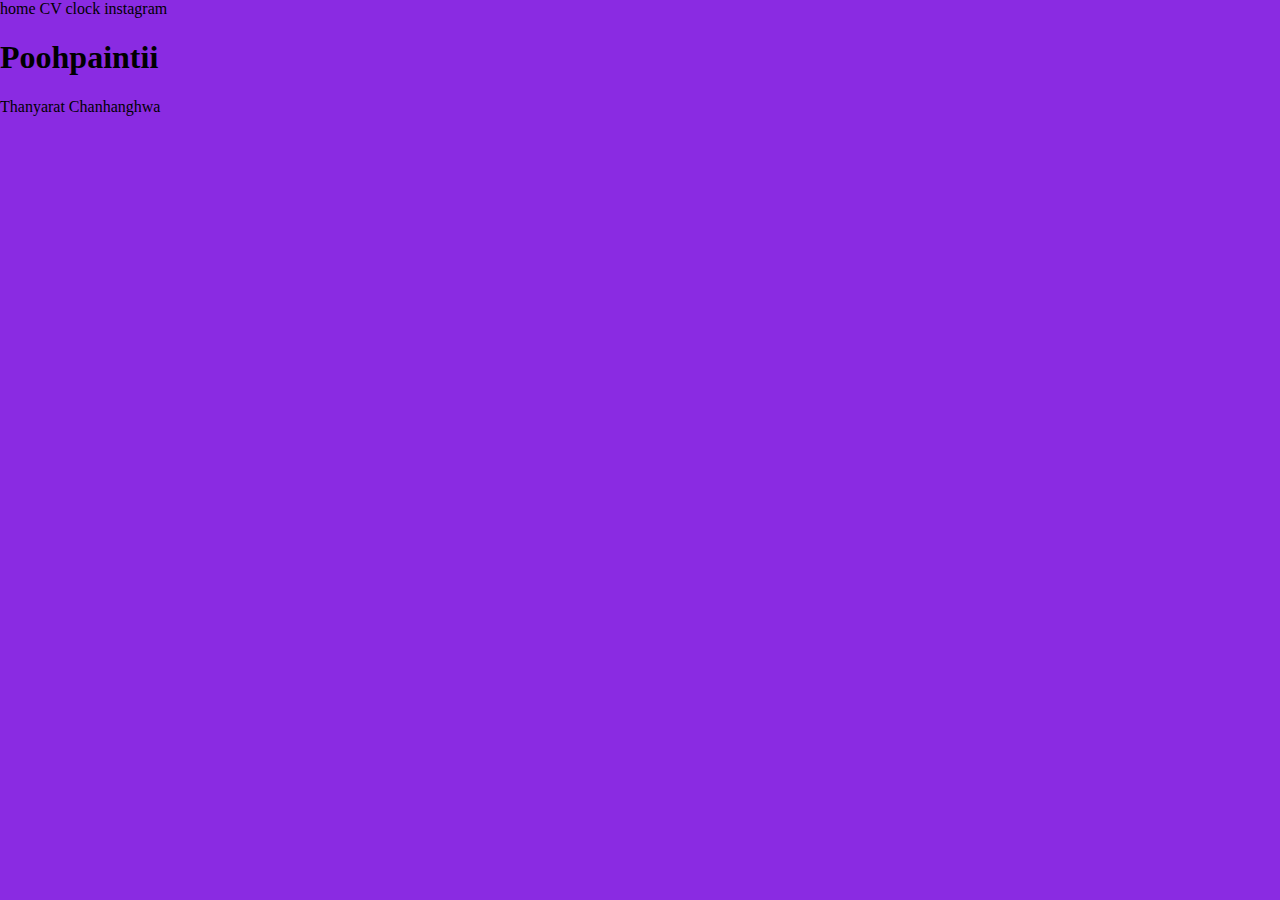
==== html/index.html @ 0079b377 "start css" ====
<!DOCTYPE html>
<html>
    <head>
        <title>Home : Poohpaintii</title>
        <meta charset="utf-8" />
        <link rel="stylesheet" href="/css/main.css" />
    </head>
    <body class="body">
        <nav>
            <a>home</a>
            <a>CV</a>
            <a>clock</a>
            <a>instagram</a>
        </nav>
        <article>
            <header>
                <h1>Poohpaintii</h1>
                <p>Thanyarat  Chanhanghwa</p>
            </header>
        </article>
    </body>
</html>
---- css/main.css ----
.body {
    display: block;
    background-color: blueviolet;
    margin: 0;
	padding: 0;
	border: 0;
	font-size: 100% ;
	font: inherit;	  
}
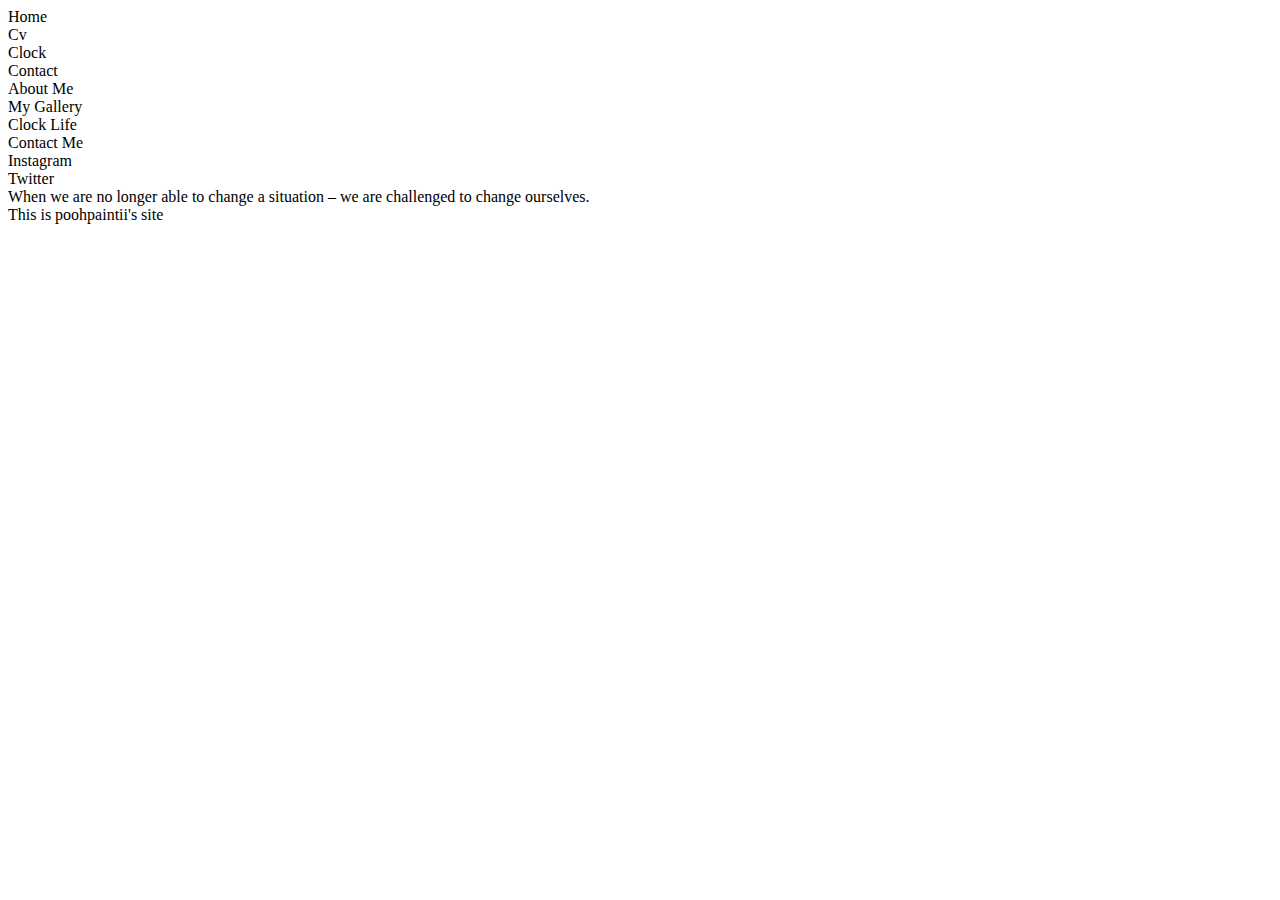
==== commit 8c6a62bb: "start main.css" ====
--- a/html/index.html
+++ b/html/index.html
@@ -1,22 +1,30 @@
 <!DOCTYPE html>
 <html>
-    <head>
+    <head>        
+        <meta charset="utf-8" />
         <title>Home : Poohpaintii</title>
-        <meta charset="utf-8" />
-        <link rel="stylesheet" href="/css/main.css" />
+        <link rel="stylesheet" href="css/main.css" />
     </head>
     <body class="body">
-        <nav>
-            <a>home</a>
-            <a>CV</a>
-            <a>clock</a>
-            <a>instagram</a>
-        </nav>
-        <article>
-            <header>
-                <h1>Poohpaintii</h1>
-                <p>Thanyarat  Chanhanghwa</p>
-            </header>
-        </article>
+        <header>
+            <nav>
+                <div>Home</div>
+                <div>Cv</div>
+                <div>Clock</div>
+                <div>Contact</div>
+            </nav>
+        </header>
+        <main>
+            <article>
+                <section>About Me</section>
+                <section>My Gallery</section>
+                <section>Clock Life</section>
+                <section>Contact Me</section>
+                <section href="https://www.instagram.com/poohpaintii">Instagram</section>
+                <section href="https://twitter.com/poohpaintii">Twitter</section>
+            </article>
+            <aside>When we are no longer able to change a situation – we are challenged to change ourselves.</aside>
+        </main>
+        <footer>This is poohpaintii's site</footer>
     </body>
 </html>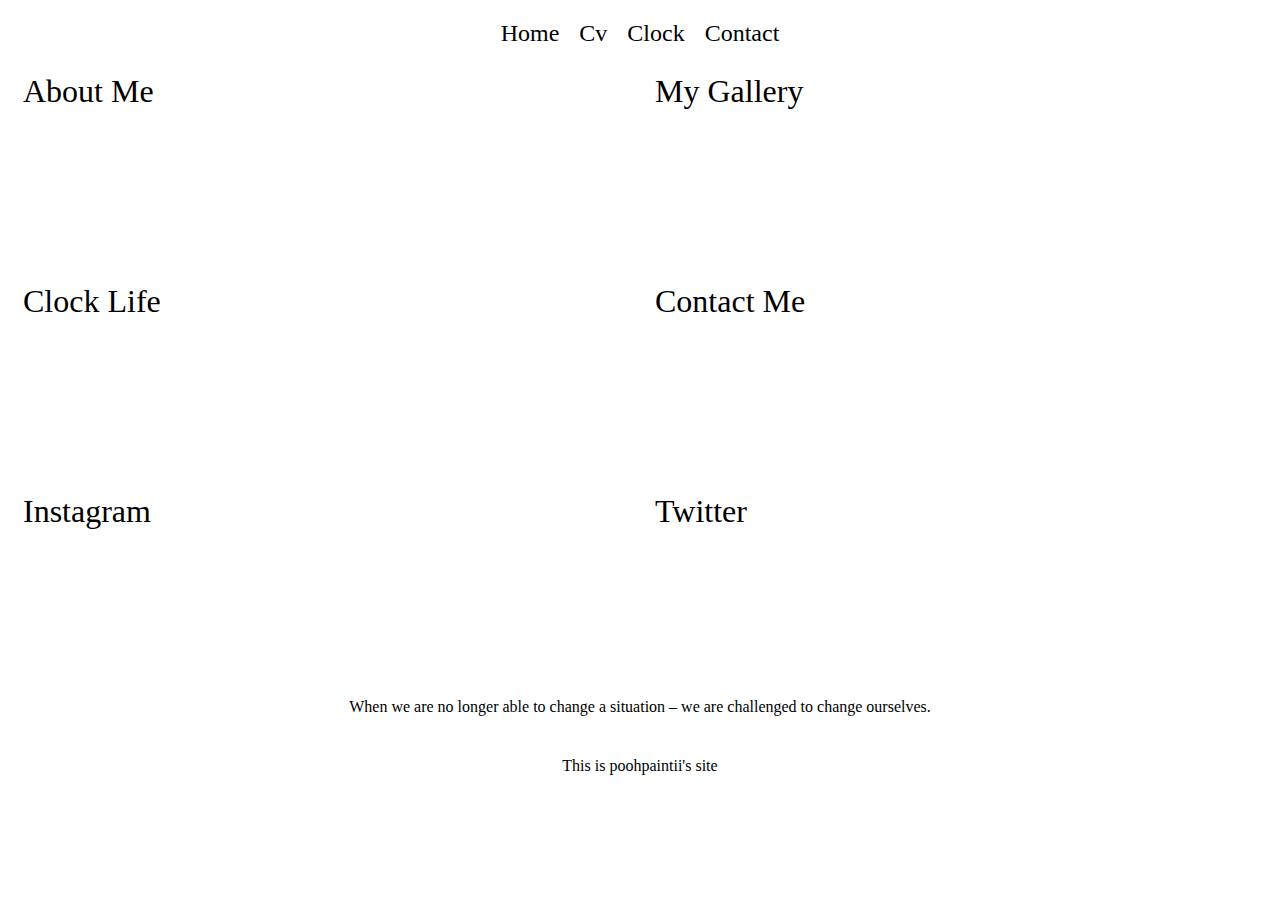
==== commit cdee08ba: "grid" ====
--- a/html/index.html
+++ b/html/index.html
@@ -3,7 +3,7 @@
     <head>        
         <meta charset="utf-8" />
         <title>Home : Poohpaintii</title>
-        <link rel="stylesheet" href="css/main.css" />
+        <link rel="stylesheet" href="main.css" />
     </head>
     <body class="body">
         <header>
--- a/html/main.css
+++ b/html/main.css
@@ -0,0 +1,38 @@
+nav{
+    display: flex;    
+    margin: 5px;
+    padding: 10px 5px;
+    justify-content: center;
+}
+div{
+    font-size: 1.5em;
+    line-height: 30px;
+    margin: 0px 10px;
+}
+article{
+    display: grid;
+    grid-auto-flow: dense;
+    grid-template-columns: 1fr 1fr;
+    grid-template-rows: 200px 200px 200px;
+    grid-gap: 10px;
+    margin: 5px;
+}
+section{
+    font-size: 2em;
+    padding: 10px;
+}
+aside{
+    font-size: 1em;
+    margin: 5px 5px;
+    padding: 10px;
+    display: flex; 
+    justify-content: center;
+}
+footer{
+    font-size: 1em;
+    line-height: 50px;
+    margin: 5px 5px;
+    padding: 10px;
+    display: flex; 
+    justify-content: center;
+}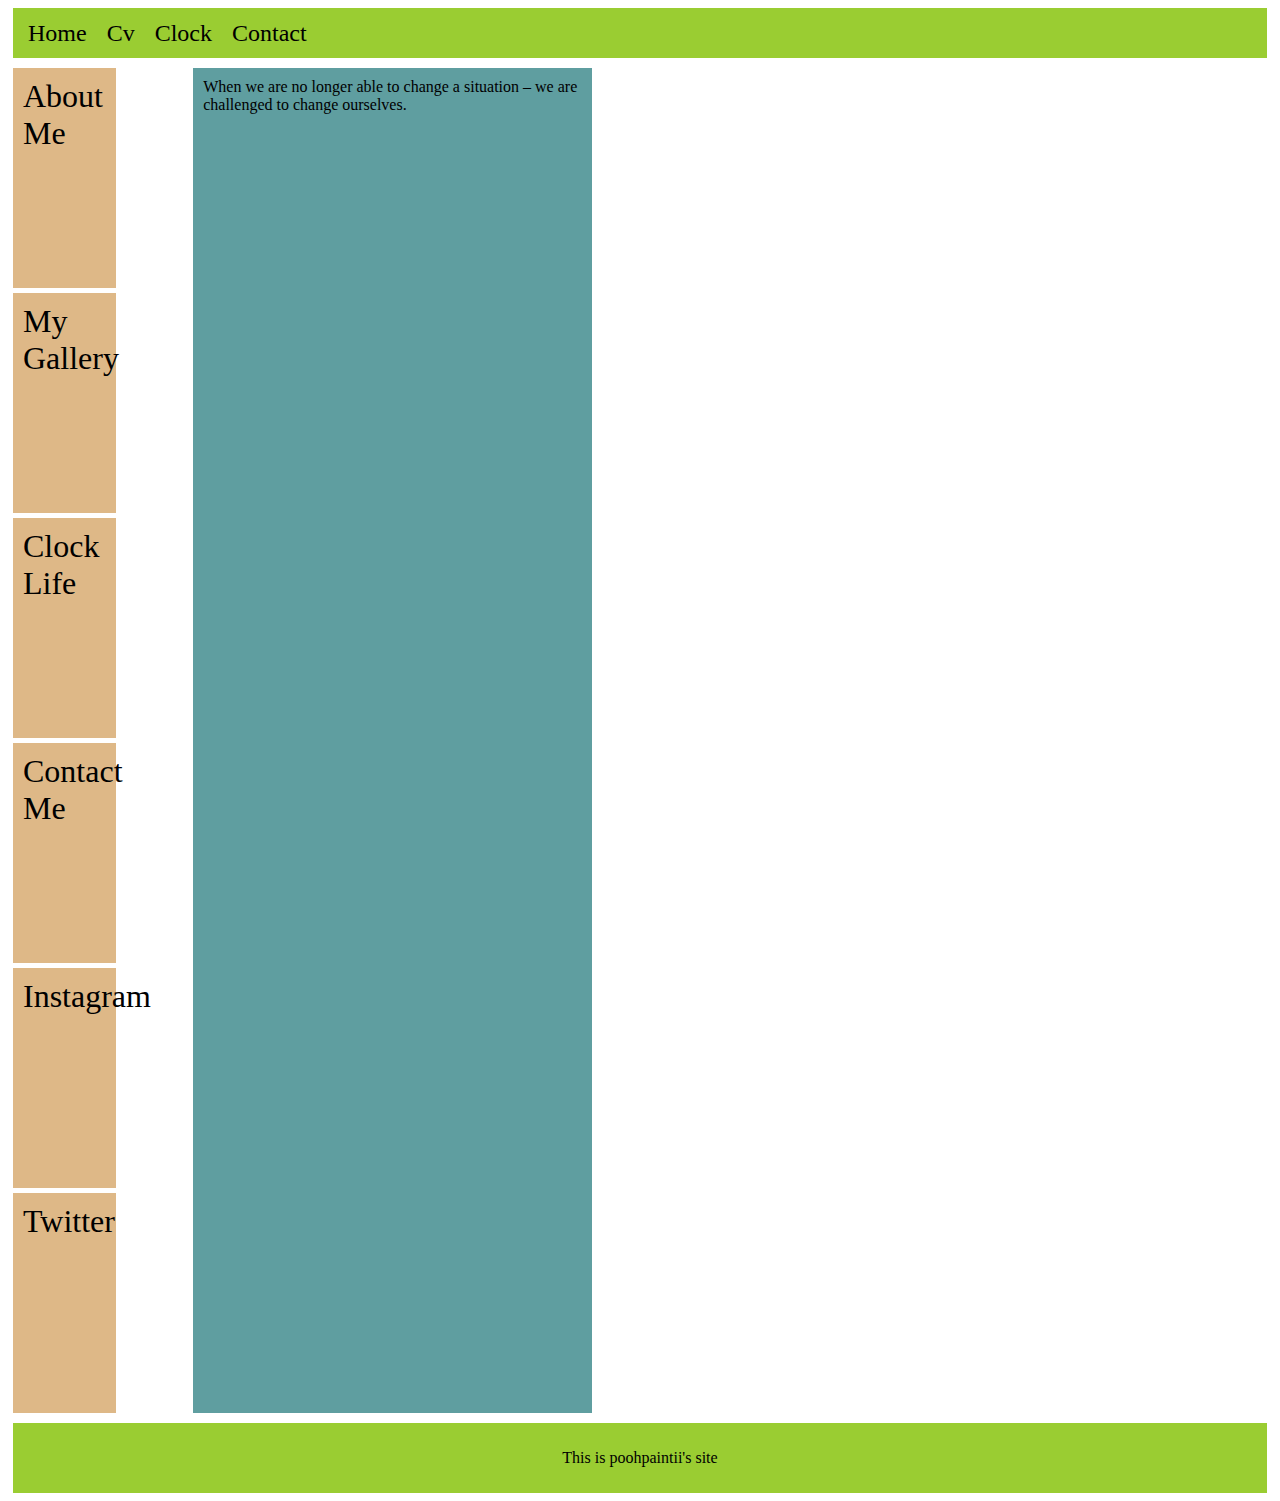
==== commit 4762bc27: "move folder" ====
--- a/html/index.html
+++ b/html/index.html
@@ -3,7 +3,7 @@
     <head>        
         <meta charset="utf-8" />
         <title>Home : Poohpaintii</title>
-        <link rel="stylesheet" href="main.css" />
+        <link rel="stylesheet" href="/css/main.css" />
     </head>
     <body class="body">
         <header>
--- a/css/main.css
+++ b/css/main.css
@@ -0,0 +1,38 @@
+nav {
+    display: flex;
+    background-color:yellowgreen;
+    margin: 5px;
+    padding: 10px 5px;
+}
+div {
+    font-size: 1.5em;
+    line-height: 30px;
+    margin: 0px 10px; 
+} 
+
+main {
+    display: flex;    
+}
+section {
+    font-size: 2em;
+    background-color: burlywood; 
+    height: 200px; 
+    margin: 5px 5px; 
+    padding: 10px;
+    width: 46%;
+}
+aside {
+    font-size: 1em;
+    margin: 5px 5px;
+    padding: 10px;
+    background-color: cadetblue;
+    width: 30%;
+}
+footer {
+    font-size: 1em; 
+    line-height: 50px;
+    margin: 5px 5px; 
+    padding: 10px;
+    background-color: yellowgreen;
+    text-align: center; 
+}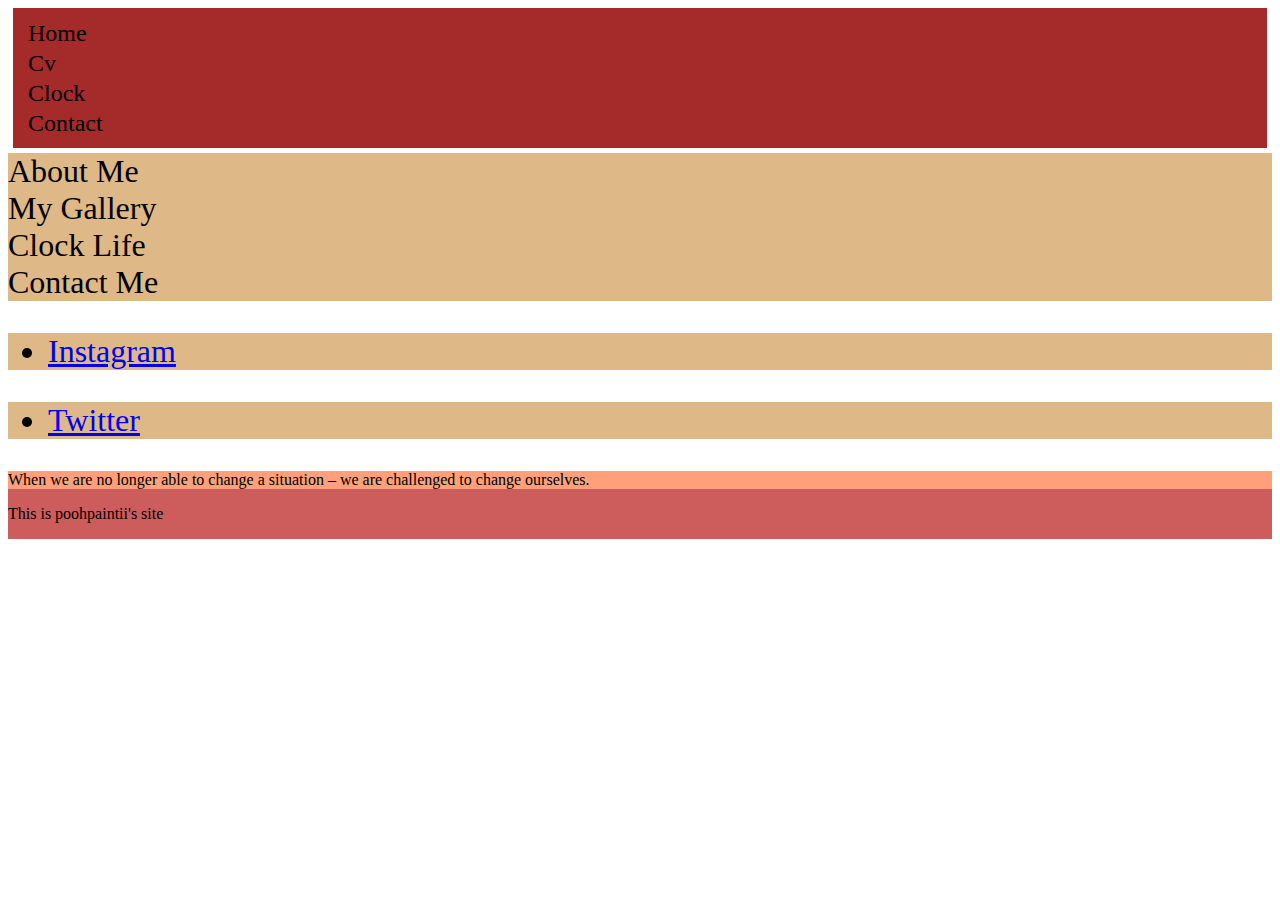
==== commit 305106d3: "test1" ====
--- a/html/index.html
+++ b/html/index.html
@@ -7,7 +7,7 @@
     </head>
     <body class="body">
         <header>
-            <nav>
+            <nav>                
                 <div>Home</div>
                 <div>Cv</div>
                 <div>Clock</div>
@@ -20,8 +20,12 @@
                 <section>My Gallery</section>
                 <section>Clock Life</section>
                 <section>Contact Me</section>
-                <section href="https://www.instagram.com/poohpaintii">Instagram</section>
-                <section href="https://twitter.com/poohpaintii">Twitter</section>
+                <section><ul >
+                    <li><a href="https://www.instagram.com/poohpaintii">Instagram</a></li>
+                </ul></section>
+                <section><ul >
+                <li><a href="https://twitter.com/poohpaintii">Twitter</a></li>
+                </ul></section>               
             </article>
             <aside>When we are no longer able to change a situation – we are challenged to change ourselves.</aside>
         </main>
--- a/css/main.css
+++ b/css/main.css
@@ -1,6 +1,30 @@
+@media only screen and (max-width:970px){
+    .sidebar{
+                  display: none;
+              }
+  }
+@media only screen and (min-width:600px){
+    #content{
+        margin-left: auto;
+        margin-right: auto;
+        max-width: 970px;
+        display: grid;
+        grid-template-columns:repeat(auto-fill,1fr);
+        grid-auto-rows:minmax(100px,auto);
+        grid-gap: 10px;
+        grid-template-areas: 
+        "nav nav nav nav"
+        "aside aside aside bigad"
+        "main main main main"
+        "main main main main"
+        "main main main main"
+        "ad1 ad1 ad2 ad2"
+        "ad3 ad3 ad4 ad4"
+        "footer footer footer footer";              
+          }
+}
 nav {
-    display: flex;
-    background-color:yellowgreen;
+    background-color:#A52A2A;
     margin: 5px;
     padding: 10px 5px;
 }
@@ -10,29 +34,19 @@
     margin: 0px 10px; 
 } 
 
-main {
-    display: flex;    
-}
 section {
     font-size: 2em;
     background-color: burlywood; 
-    height: 200px; 
-    margin: 5px 5px; 
-    padding: 10px;
-    width: 46%;
 }
 aside {
     font-size: 1em;
-    margin: 5px 5px;
-    padding: 10px;
-    background-color: cadetblue;
-    width: 30%;
+    background-color: #FFA07A;
+
 }
 footer {
+    display: flex;
     font-size: 1em; 
     line-height: 50px;
-    margin: 5px 5px; 
-    padding: 10px;
-    background-color: yellowgreen;
+    background-color: #CD5C5C;
     text-align: center; 
 }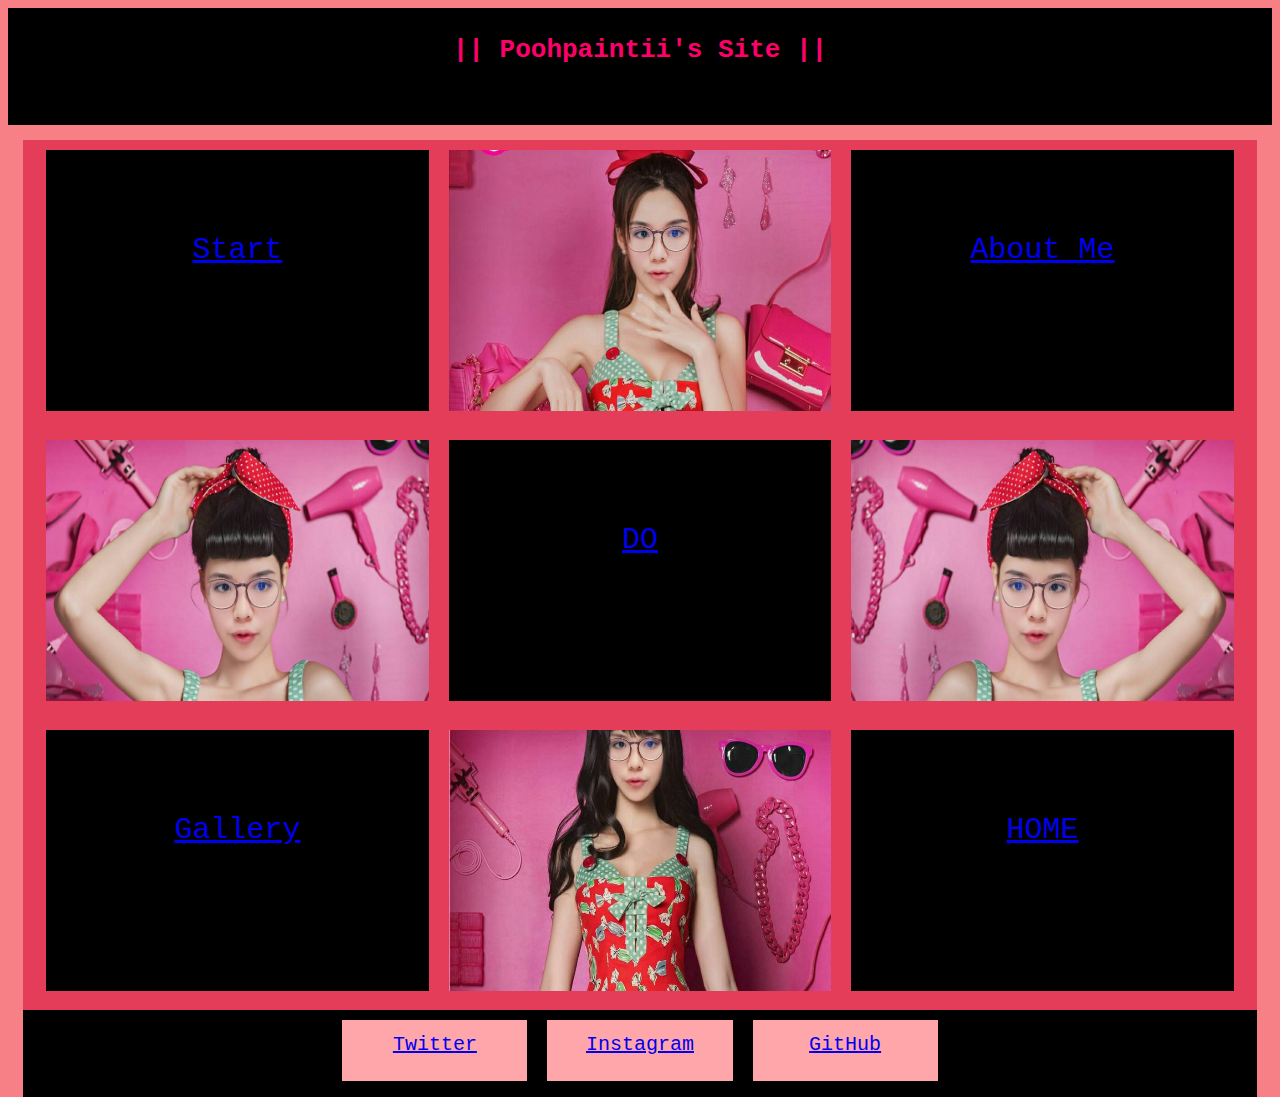
==== commit 0e0e1170: "search form" ====
--- a/html/index.html
+++ b/html/index.html
@@ -1,34 +1,35 @@
 <!DOCTYPE html>
 <html>
-    <head>        
-        <meta charset="utf-8" />
-        <title>Home : Poohpaintii</title>
-        <link rel="stylesheet" href="/css/main.css" />
+    <head>
+        <title>Poohpaintii's site </title>
+        <meta charset="utf-8">
+        <link rel="stylesheet" href="/css/style.css">
+        <meta name="viewport" content="width=device-width, initial-scale=1">
     </head>
-    <body class="body">
-        <header>
-            <nav>                
-                <div>Home</div>
-                <div>Cv</div>
-                <div>Clock</div>
-                <div>Contact</div>
-            </nav>
-        </header>
-        <main>
-            <article>
-                <section>About Me</section>
-                <section>My Gallery</section>
-                <section>Clock Life</section>
-                <section>Contact Me</section>
-                <section><ul >
-                    <li><a href="https://www.instagram.com/poohpaintii">Instagram</a></li>
-                </ul></section>
-                <section><ul >
-                <li><a href="https://twitter.com/poohpaintii">Twitter</a></li>
-                </ul></section>               
-            </article>
-            <aside>When we are no longer able to change a situation – we are challenged to change ourselves.</aside>
-        </main>
-        <footer>This is poohpaintii's site</footer>
-    </body>
+    <body>
+
+        <div class="header">
+          <h1> || Poohpaintii's Site || </h1>
+        </div>          
+             <div class="col-9">
+                <div class="flex-container">
+                    <div><a href="/html/start.html">Start</a></div>
+                    <div><img src="/pic/01.jpg" width="100%" height="150%"></div>
+                    <div><a href="/html/cv.html">About Me</a></div>
+                    <div><img src="/pic/02.jpg" width="100%" height="150%"></div>
+                    <div><a href="/html/do.html">DO</a></div>
+                    <div><img src="/pic/03.jpg" width="100%" height="150%"></div>  
+                    <div><a href="/html/cv.html">Gallery</a></div>
+                    <div><img src="/pic/04.jpg" width="100%" height="150%"></div>
+                    <div><a href="/html/index.html">HOME</a></div>
+                </div>
+                <div class="flex-container2">
+                    <div><a href="https://twitter.com/PoohPaintii">Twitter</a></div>
+                    <div><a href="https://www.instagram.com/poohpaintii/?hl=th">Instagram</a></div>
+                    <div><a href="https://github.com/poohpaintii">GitHub</a></div>
+              </div>
+          </div>
+        </div>
+        
+        </body>
 </html>--- a/css/style.css
+++ b/css/style.css
@@ -0,0 +1,86 @@
+* {
+    box-sizing: border-box;
+    height: 100%;
+  }  
+ 
+  [class*="col-"] {
+    float: left;
+    padding: 15px;
+  }
+  
+  .col-1 {width: 8.33%;}
+  .col-2 {width: 16.66%;}
+  .col-3 {width: 0%;}
+  .col-4 {width: 33.33%;}
+  .col-5 {width: 41.66%;}
+  .col-6 {width: 50%;}
+  .col-7 {width: 58.33%;}
+  .col-8 {width: 66.66%;}
+  .col-9 {width: 100%;}
+  .col-10 {width: 83.33%;}
+  .col-11 {width: 91.66%;}
+  .col-12 {width: 0%;}
+  
+  html {
+    font-family: monospace;
+    font-stretch: extra-expanded;    
+    background-color: #f77f85fd;
+  }
+  
+  .header {
+    background-color: #000000;
+    color: rgb(255, 0, 106);
+    padding: 10px;
+    height: 13%;
+    text-align: center;
+  }
+  .header:hover {
+    background-color: #d60667;
+    color: rgb(0, 0, 0);
+    padding: 10px;
+    height: 13%;
+  }
+ 
+  .flex-container {
+    display: flex;
+    justify-content: center;
+    flex-wrap: wrap;
+    background-color: #d8103b9a;
+    height: 100%;
+  }
+  
+  .flex-container > div {
+    background-color:#000000;
+    width: 31% ;
+    height: 30%;
+    margin: 10px;
+    text-align: center;
+    color: #d8103b;
+    line-height: 200px;
+    font-size: 30px;
+  }
+  .flex-container > div:hover {
+    background-color: #ff0745;
+    color: #2de9ba;
+  }
+  .flex-container2 {
+    display: flex;
+    justify-content: center;
+    flex-wrap: wrap;
+    background-color: #000000;
+    height: 10%;
+  }
+  .flex-container2 > div {
+    background-color:#ffa6aa;
+    width: 15% ;
+    height: 70%;
+    margin: 10px;
+    text-align: center;
+    color: #ff0037;
+    line-height: 50px;
+    font-size: 20px;
+  }
+  .flex-container2 > div:hover {
+    background-color: #fbff07;
+    color: #018060;
+  }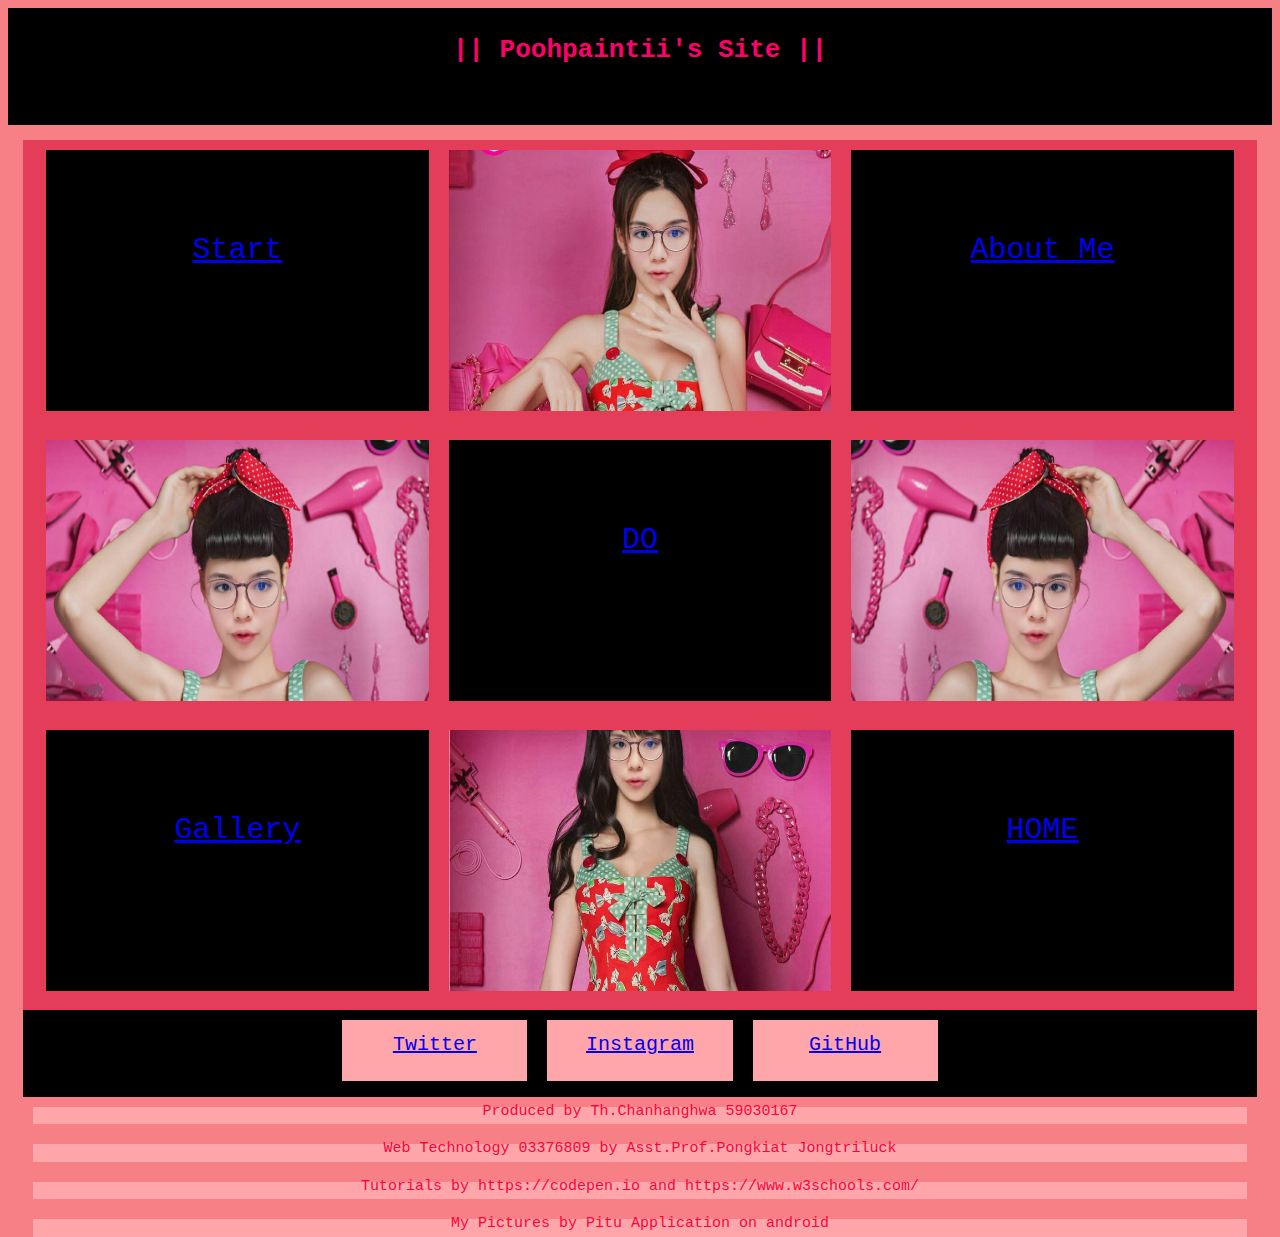
==== commit e73586d4: "completed" ====
--- a/html/index.html
+++ b/html/index.html
@@ -26,10 +26,15 @@
                 <div class="flex-container2">
                     <div><a href="https://twitter.com/PoohPaintii">Twitter</a></div>
                     <div><a href="https://www.instagram.com/poohpaintii/?hl=th">Instagram</a></div>
-                    <div><a href="https://github.com/poohpaintii">GitHub</a></div>
-              </div>
-          </div>
-        </div>
-        
+                    <div><a href="https://github.com/poohpaintii">GitHub</a></div>              
+                </div>
+                <div class="flex-container3">
+                    <div>Produced by Th.Chanhanghwa 59030167 </div>
+                    <div>Web Technology 03376809 by Asst.Prof.Pongkiat Jongtriluck</div>
+                    <div>Tutorials by  https://codepen.io and https://www.w3schools.com/</div>
+                    <div> My Pictures by Pitu Application on android </div>  
+                </div>
+            </div>
+        </div>       
         </body>
 </html>--- a/css/style.css
+++ b/css/style.css
@@ -83,4 +83,20 @@
   .flex-container2 > div:hover {
     background-color: #fbff07;
     color: #018060;
-  }+  }
+  .flex-container3 {
+    display: flex;
+    justify-content: center;
+    flex-wrap: wrap;
+    height: 10%;
+  }
+  .flex-container3 > div {
+    background-color:#ffa6aa;
+    width: 100% ;
+    height: 20%;
+    margin: 10px;
+    text-align: center;
+    color: #ff0037;
+    line-height: 10px;
+    font-size: 15px;
+  }
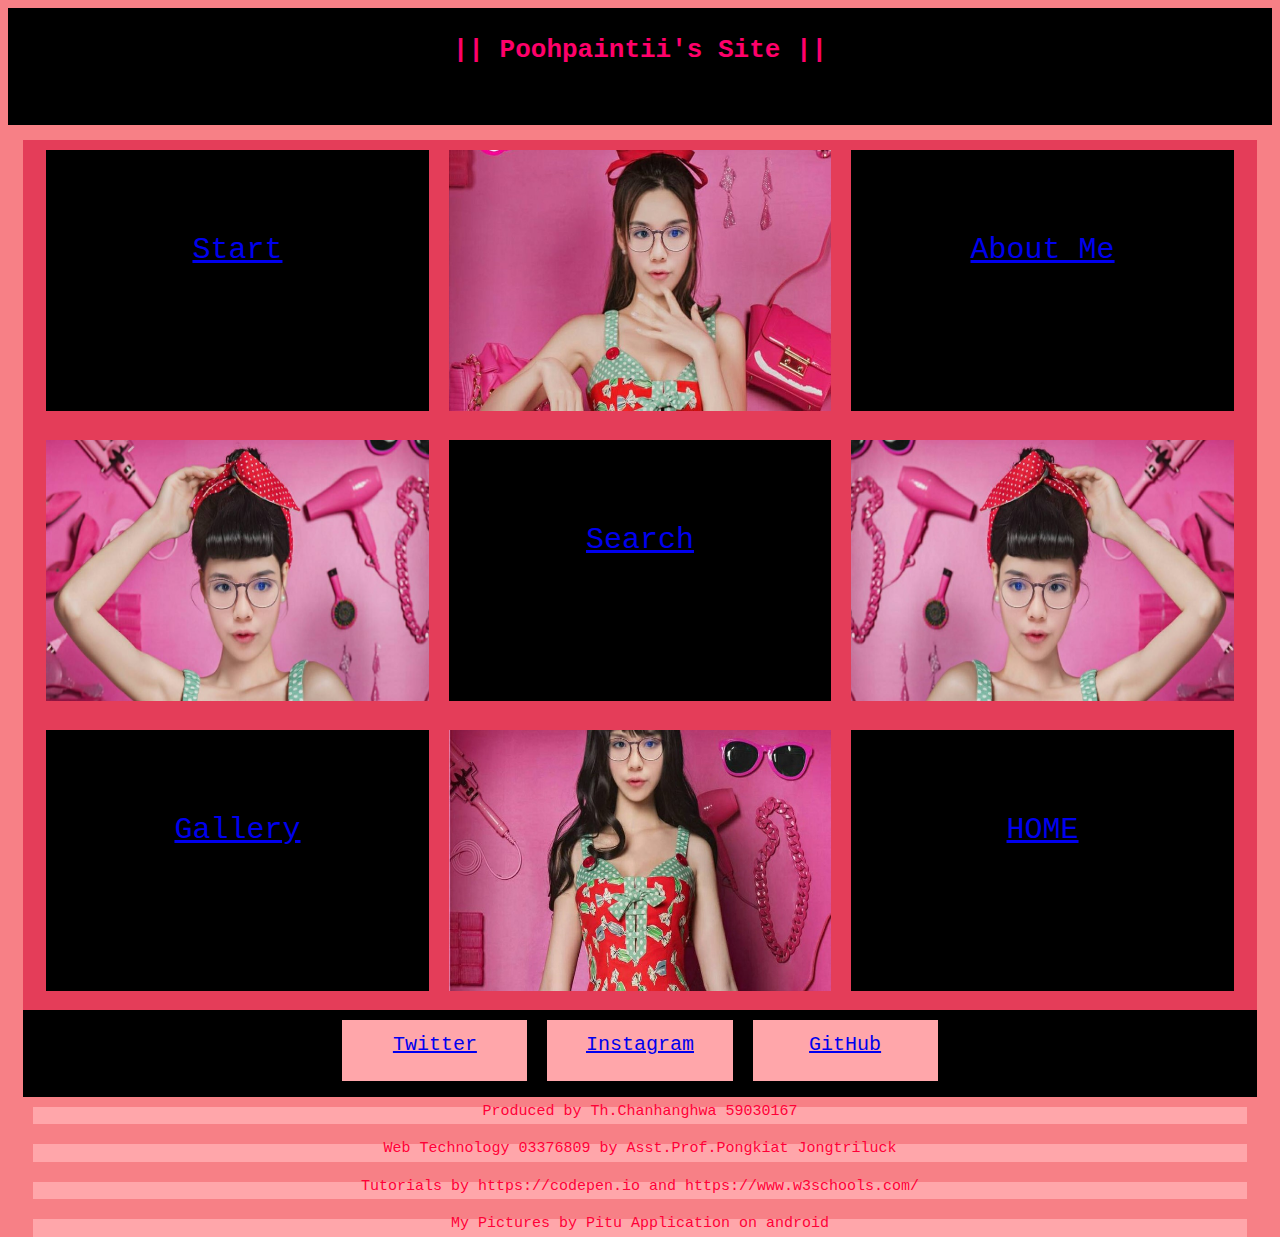
==== commit ef63469a: "clear" ====
--- a/html/index.html
+++ b/html/index.html
@@ -17,7 +17,7 @@
                     <div><img src="/pic/01.jpg" width="100%" height="150%"></div>
                     <div><a href="/html/cv.html">About Me</a></div>
                     <div><img src="/pic/02.jpg" width="100%" height="150%"></div>
-                    <div><a href="/html/do.html">DO</a></div>
+                    <div><a href="/html/do.html">Search</a></div>
                     <div><img src="/pic/03.jpg" width="100%" height="150%"></div>  
                     <div><a href="/html/cv.html">Gallery</a></div>
                     <div><img src="/pic/04.jpg" width="100%" height="150%"></div>
